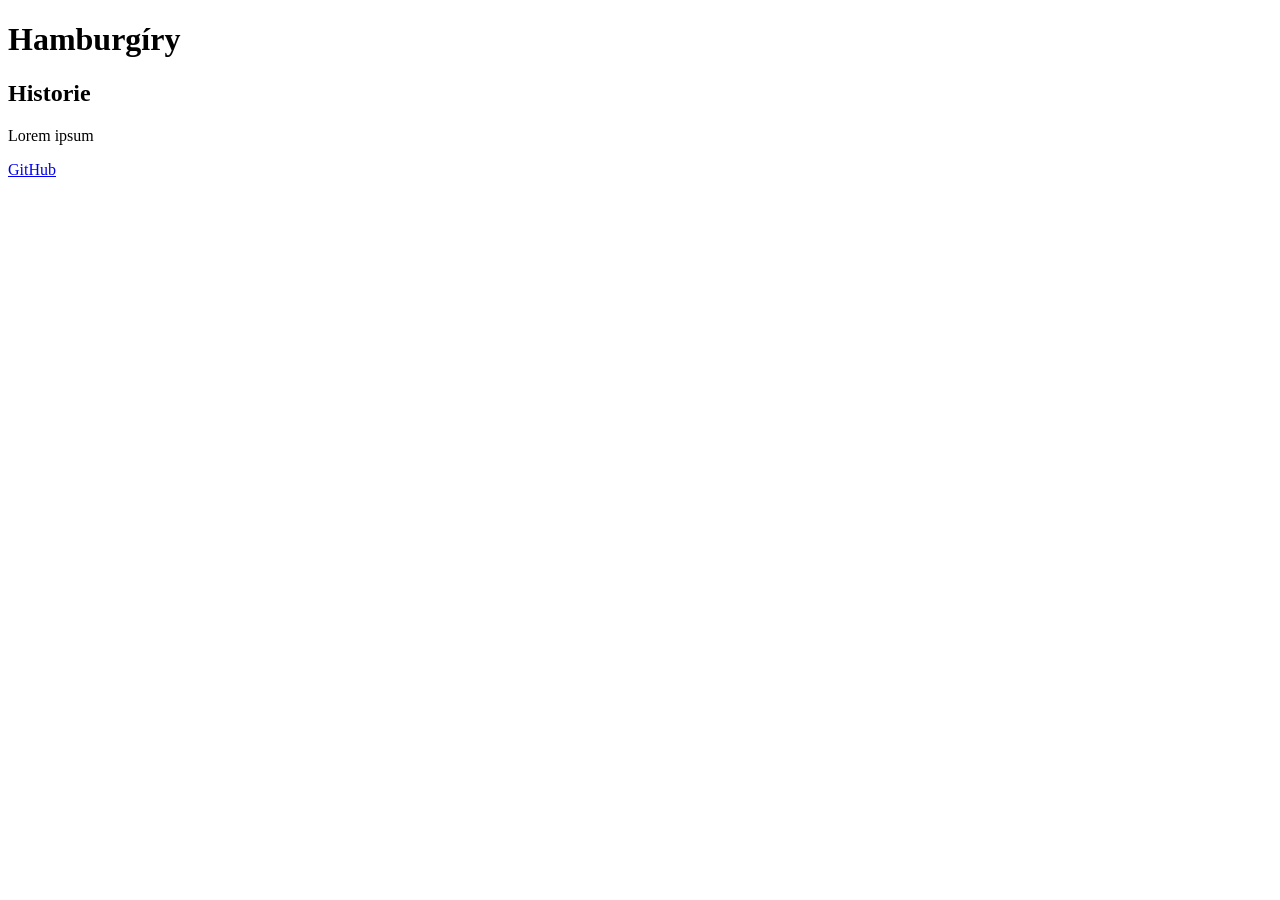
==== index.html @ 38ce0e55 "Update index.html" ====
<!DOCTYPE html> 

<html lang="cs"> 

<head> 

    <meta charset="UTF-8"> 

    <meta name="viewport" content="width=device-width, initial-scale=1.0"> 

    <title>Hambáčovna</title> 

</head> 

<body> 

    <h1>Hamburgíry</h1> 

    <h2>Historie</h2> 

    <p>Lorem ipsum</p>   

    <a href="https://github.com/DlazebniKostka/semestralni_prace/edit/main">GitHub</a href>

</body> 

</html>
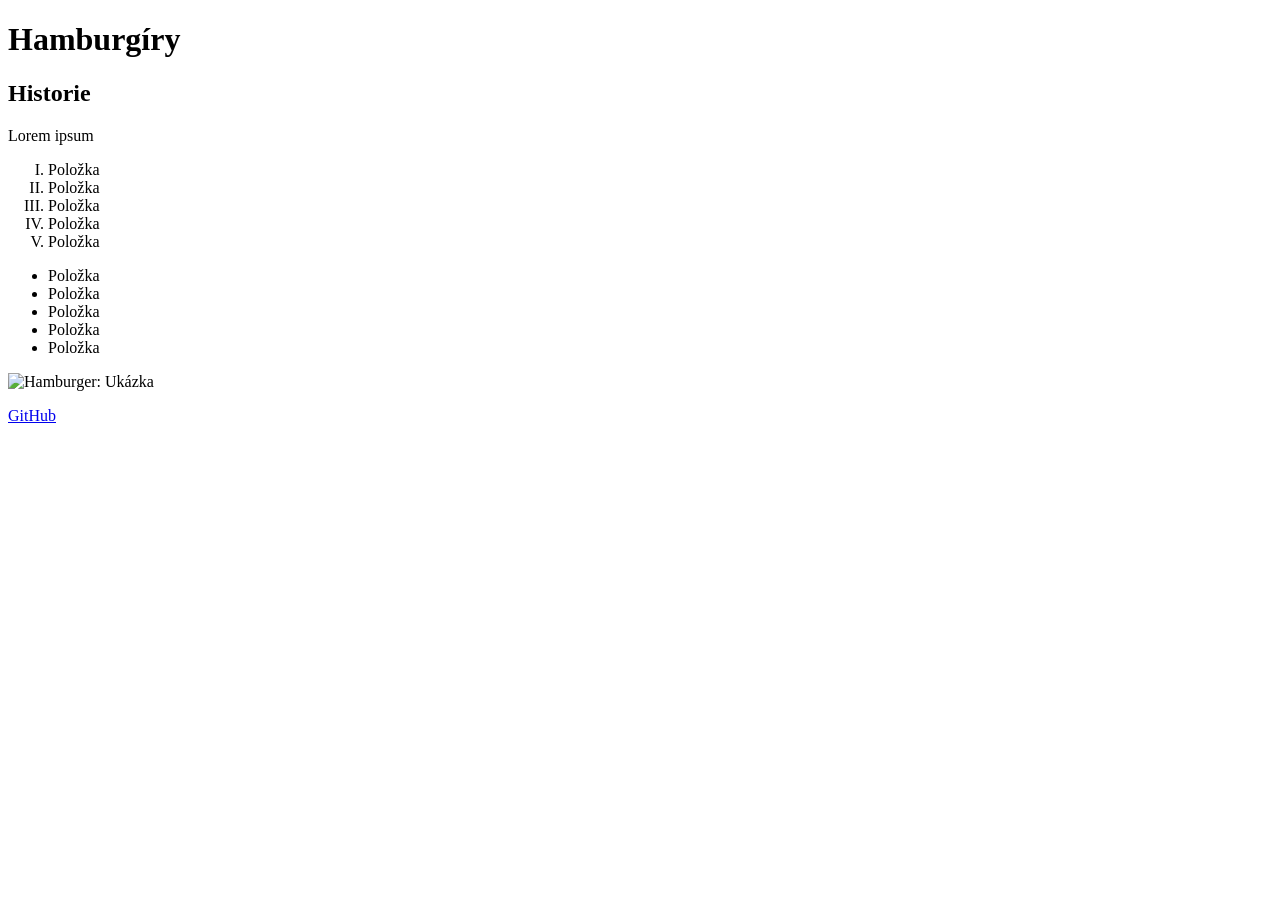
==== commit 02a09602: "Update index.html" ====
--- a/index.html
+++ b/index.html
@@ -20,6 +20,26 @@
 
     <p>Lorem ipsum</p>   
 
+    <ol type="I">
+        <li>Položka</li>
+        <li>Položka</li>
+        <li>Položka</li>
+        <li>Položka</li>
+        <li>Položka</li>
+    </ol>
+
+    <ul>
+        <li>Položka</li>
+        <li>Položka</li>
+        <li>Položka</li>
+        <li>Položka</li>
+        <li>Položka</li>
+    </ul>
+
+    <img src="" alt="Hamburger: Ukázka">
+
+    <p></p>
+
     <a href="https://github.com/DlazebniKostka/semestralni_prace/edit/main">GitHub</a href>
 
 </body> 
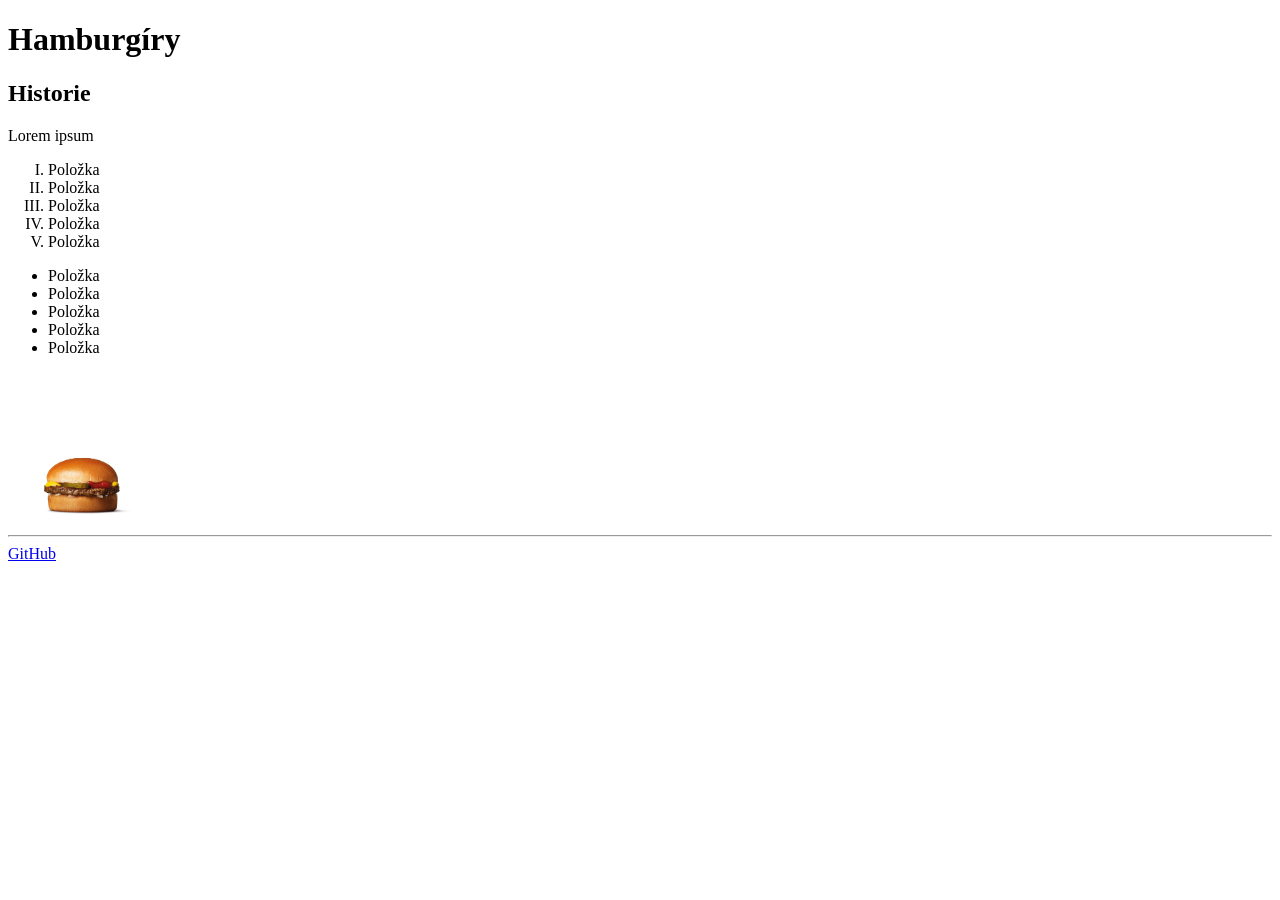
==== commit c3259aa9: "Update index.html" ====
--- a/index.html
+++ b/index.html
@@ -9,6 +9,8 @@
     <meta name="viewport" content="width=device-width, initial-scale=1.0"> 
 
     <title>Hambáčovna</title> 
+
+    <link rel="shortcut icon" href = "favicon-96x96.png" type="image/x-icon">
 
 </head> 
 
@@ -36,9 +38,10 @@
         <li>Položka</li>
     </ul>
 
-    <img src="" alt="Hamburger: Ukázka">
+    <img src="Hamburger_ukazka.jpeg" alt="Hamburger: Ukázka" width = "150 px"
+    height = "150 px">
 
-    <p></p>
+    <hr></hr>
 
     <a href="https://github.com/DlazebniKostka/semestralni_prace/edit/main">GitHub</a href>
 
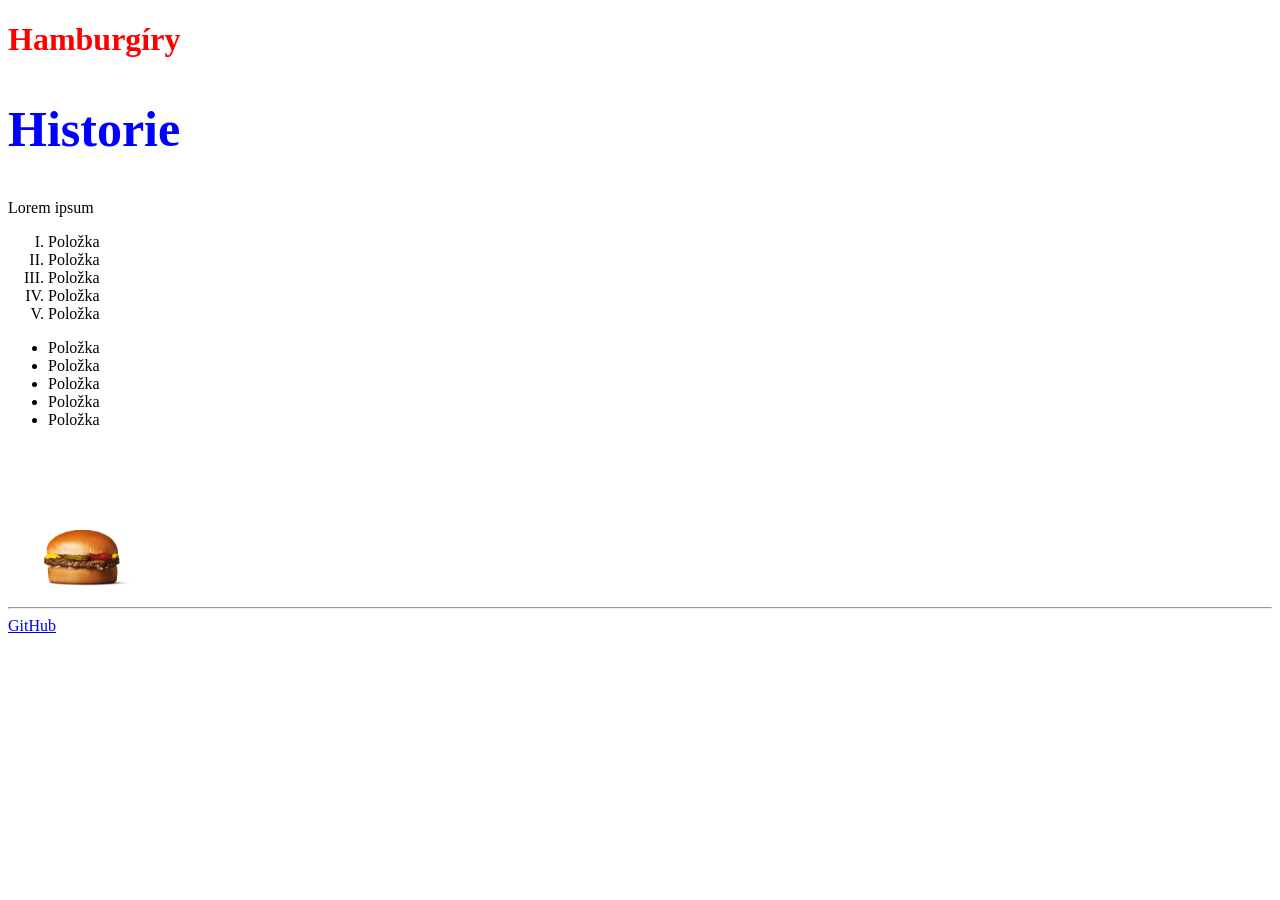
==== commit dfbe086b: "Add styles for headings in index.html" ====
--- a/index.html
+++ b/index.html
@@ -12,13 +12,22 @@
 
     <link rel="shortcut icon" href = "favicon-96x96.png" type="image/x-icon">
 
+    <style>
+            h1{
+                color: red;
+            }
+            #nadpis_1{
+                font-size: 50px;
+                color: blue;
+            }
+    </style>
 </head> 
 
 <body> 
 
     <h1>Hamburgíry</h1> 
 
-    <h2>Historie</h2> 
+    <h2 id="nadpis_1">Historie</h2> 
 
     <p>Lorem ipsum</p>   
 
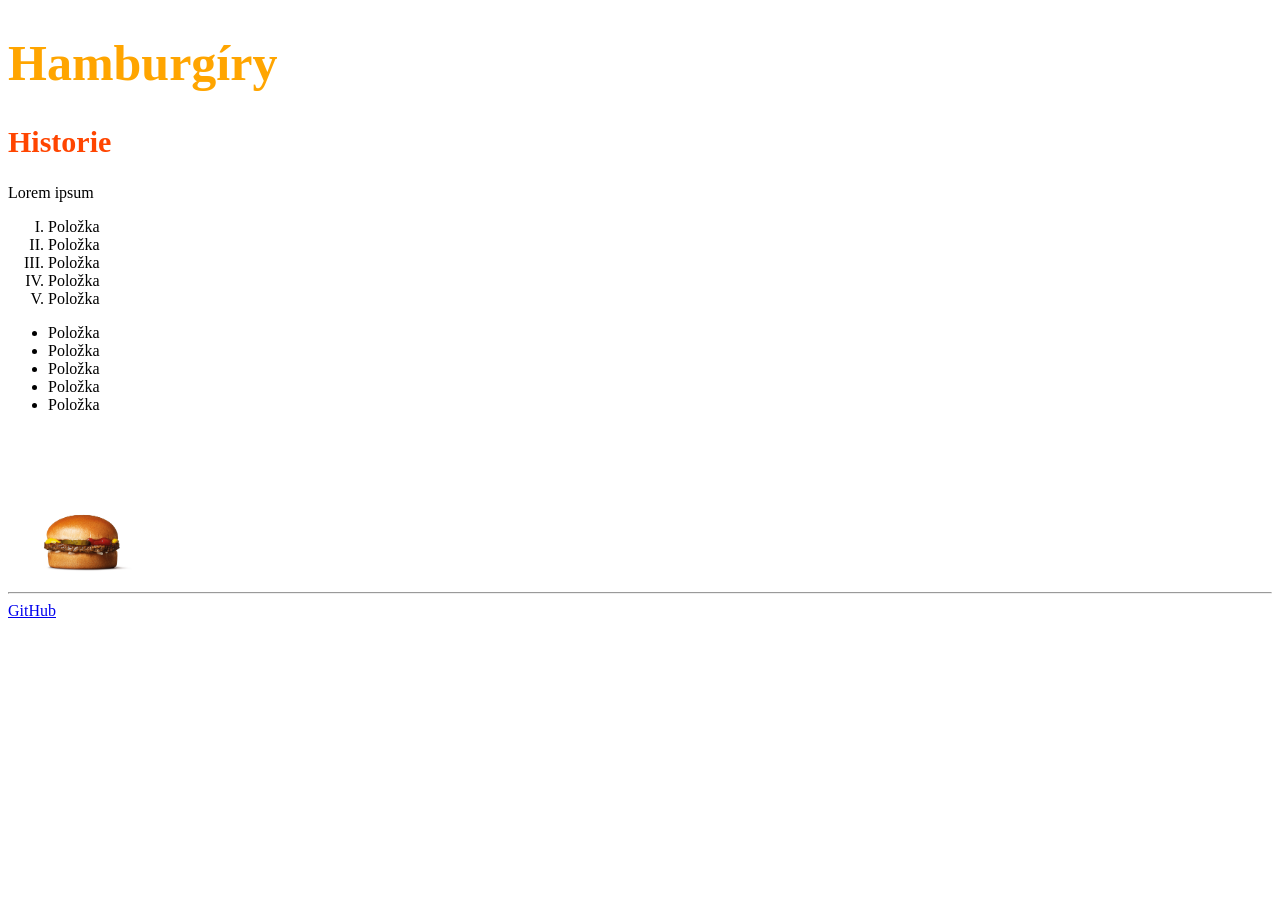
==== commit 5983033b: "Refactor headings and update styles in index.html" ====
--- a/index.html
+++ b/index.html
@@ -13,21 +13,22 @@
     <link rel="shortcut icon" href = "favicon-96x96.png" type="image/x-icon">
 
     <style>
-            h1{
-                color: red;
+            h2{
+                font-size: 30px;
+                color: orangered;
             }
             #nadpis_1{
                 font-size: 50px;
-                color: blue;
+                color: orange;
             }
     </style>
 </head> 
 
 <body> 
 
-    <h1>Hamburgíry</h1> 
+    <h1 id="nadpis_1">Hamburgíry</h1> 
 
-    <h2 id="nadpis_1">Historie</h2> 
+    <h2>Historie</h2> 
 
     <p>Lorem ipsum</p>   
 
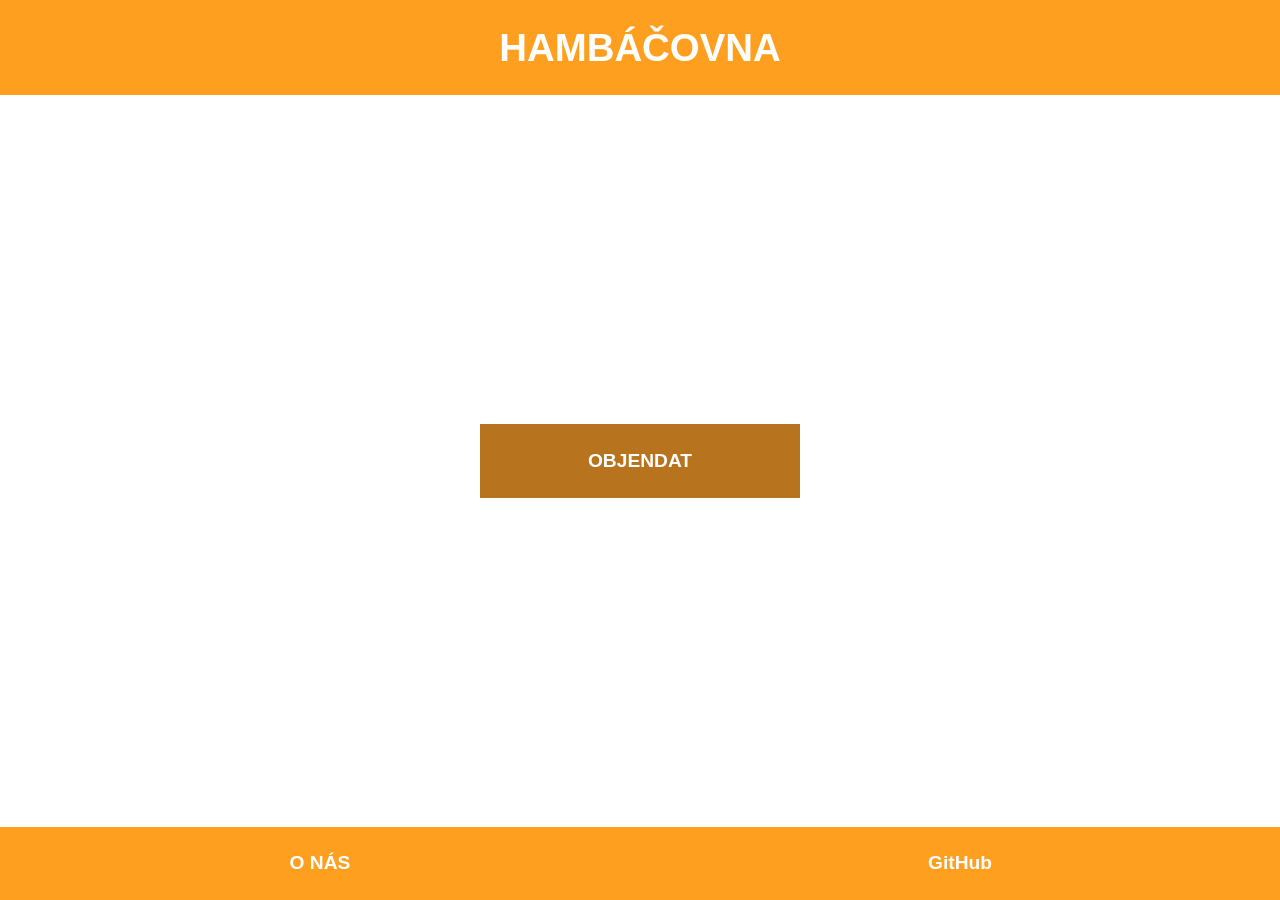
==== commit bc100dd3: "Refactor index.html structure and content Removed redundant meta tags and styling from head. Updated" ====
--- a/index.html
+++ b/index.html
@@ -2,59 +2,23 @@
 
 <html lang="cs"> 
 
-<head> 
+	<head>
+		<meta charset="UTF-8"> 
+		<meta name="viewport" content="width=device-width, initial-scale=1.0"> 
+		<title>Hambáčovna</title> 
+		<link rel="shortcut icon" href = "favicon-96x96.png" type="image/x-icon">
+		<link rel="stylesheet" href="styles.css" type="text/css">
+	</head> 
 
-    <meta charset="UTF-8"> 
-
-    <meta name="viewport" content="width=device-width, initial-scale=1.0"> 
-
-    <title>Hambáčovna</title> 
-
-    <link rel="shortcut icon" href = "favicon-96x96.png" type="image/x-icon">
-
-    <style>
-            h2{
-                font-size: 30px;
-                color: orangered;
-            }
-            #nadpis_1{
-                font-size: 50px;
-                color: orange;
-            }
-    </style>
-</head> 
-
-<body> 
-
-    <h1 id="nadpis_1">Hamburgíry</h1> 
-
-    <h2>Historie</h2> 
-
-    <p>Lorem ipsum</p>   
-
-    <ol type="I">
-        <li>Položka</li>
-        <li>Položka</li>
-        <li>Položka</li>
-        <li>Položka</li>
-        <li>Položka</li>
-    </ol>
-
-    <ul>
-        <li>Položka</li>
-        <li>Položka</li>
-        <li>Položka</li>
-        <li>Položka</li>
-        <li>Položka</li>
-    </ul>
-
-    <img src="Hamburger_ukazka.jpeg" alt="Hamburger: Ukázka" width = "150 px"
-    height = "150 px">
-
-    <hr></hr>
-
-    <a href="https://github.com/DlazebniKostka/semestralni_prace/edit/main">GitHub</a href>
-
-</body> 
+	<body> 
+		<div id="obal">
+			<h1>HAMBÁČOVNA</h1>  
+			<a id="butt_objednat" href="menu.html">OBJENDAT</a>
+			<div id="butt_index_vedle">
+				<a class=butt_index href="onas.html">O NÁS</a>
+				<a class=butt_index href="https://github.com/DlazebniKostka/semestralni_prace">GitHub</a>
+			</div>
+		</div>
+	</body> 
 
 </html> 
--- a/styles.css
+++ b/styles.css
@@ -0,0 +1,110 @@
+*{	
+	font-family: sans-serif;
+    color: white;
+    font-weight: bold;
+    text-decoration: none;
+}
+
+body{
+	margin: 0px;
+	width: 100vw;
+}
+
+h1{
+	position: sticky;
+	top: 0;
+	background: #ff9f1f;
+    text-align: center;
+    padding: 2vw;
+    font-size: 3vw;
+	margin: 0px
+}
+
+p{
+	color: #000000;
+}
+
+img{
+	width: 50vw;
+	height: auto;
+}
+
+div{
+	display: flex;
+}
+
+#butt_objednat{
+	background: #b7731d;
+    padding-top: 2vw;
+    padding-bottom: 2vw;
+	font-size: 1.5vw;
+    text-align: center;
+    width: 25vw;
+    margin-left: auto;
+    margin-right: auto;	
+}
+
+#butt_objednat:hover{
+	background: #744913;
+}
+
+#obal{
+	display: flex;
+    align-content: center;
+    justify-content: space-between;
+    align-items: stretch;
+    flex-wrap: nowrap;
+    flex-direction: column;
+    height: 100vh;
+}
+
+.butt_index{
+	background: #ff9f1f;
+    text-align: center;
+    padding: 2vw;
+    font-size: 1.5vw;
+	margin-top: 0px;
+	width: 50vw;
+}
+
+.butt_index:hover{
+	background: #c57913;
+}
+
+.butt_zpet{
+	background: #ff9f1f;
+    text-align: center;
+    padding: 2vw;
+    font-size: 1.5vw;
+	margin-top: 0px;
+}
+
+.butt_zpet:hover{
+	background: #c57913;
+}
+
+#butt_index_vedle{
+    display: flex;
+    flex-direction: row;
+    flex-wrap: nowrap;
+    justify-content: space-evenly;
+    align-items: center;
+}
+
+#poloha_onas{
+	display: flex;
+	flex-direction: row-reverse;
+}
+
+#p_onas{
+	display: flex;
+    flex-direction: column;
+    justify-content: center;
+    align-items: flex-start;
+    padding: 3vw;
+    flex-wrap: nowrap;
+}
+
+#p_onas p{
+	font-size: 2vw;
+}
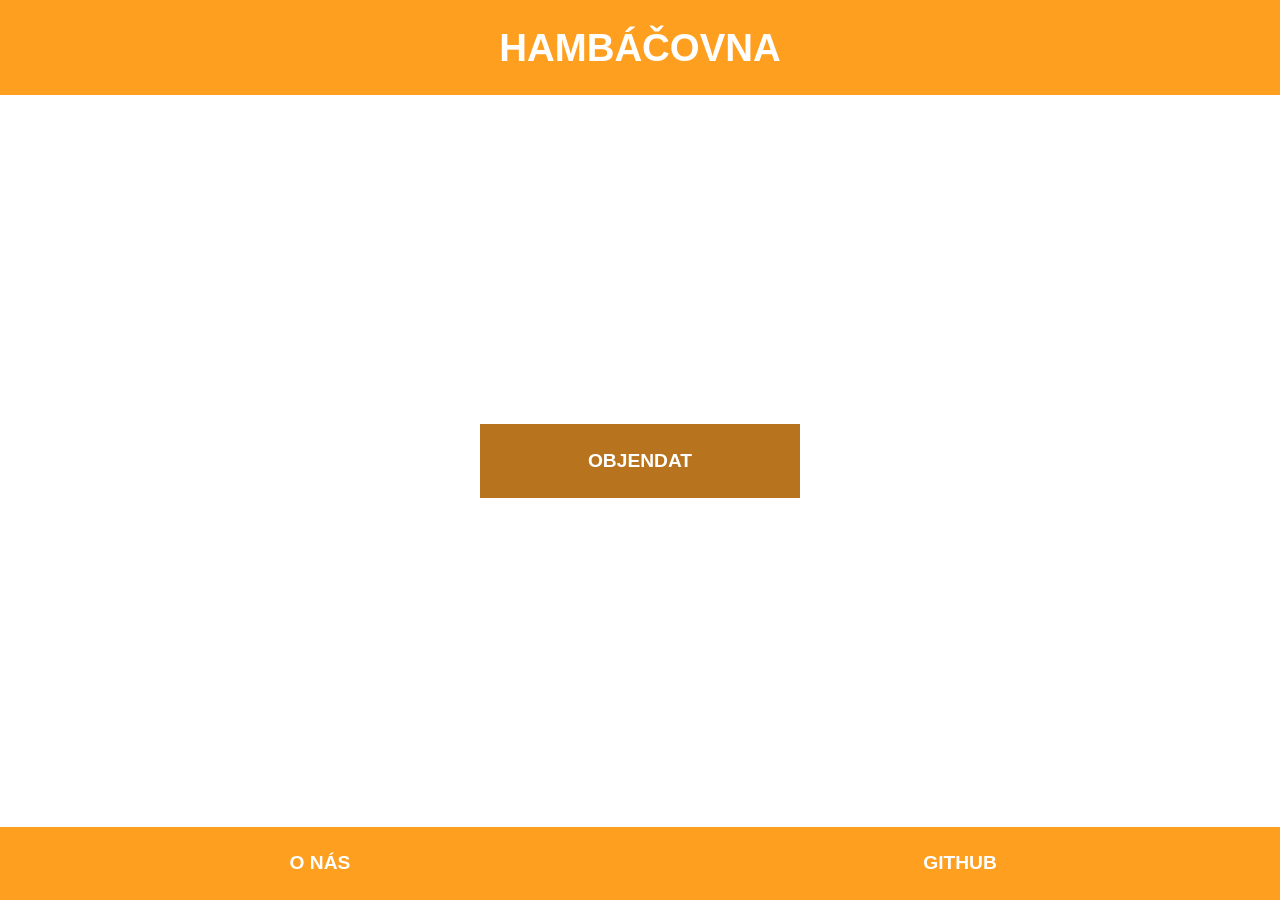
==== commit a0dab62d: "Change 'GitHub' text to uppercase" ====
--- a/index.html
+++ b/index.html
@@ -16,7 +16,7 @@
 			<a id="butt_objednat" href="menu.html">OBJENDAT</a>
 			<div id="butt_index_vedle">
 				<a class=butt_index href="onas.html">O NÁS</a>
-				<a class=butt_index href="https://github.com/DlazebniKostka/semestralni_prace">GitHub</a>
+				<a class=butt_index href="https://github.com/DlazebniKostka/semestralni_prace">GITHUB</a>
 			</div>
 		</div>
 	</body> 
